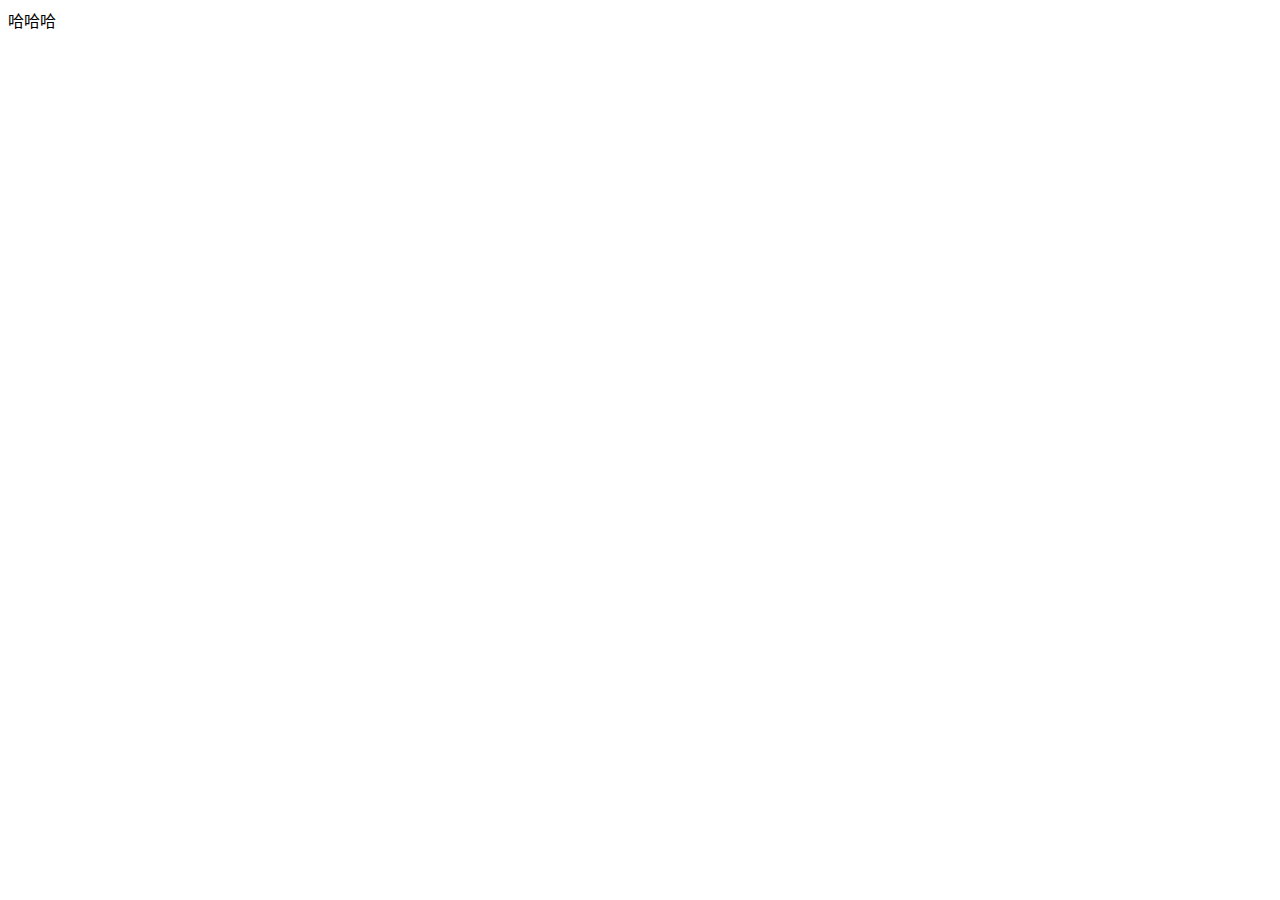
==== index.html @ 46b2286f "Add files via upload" ====
<!DOCTYPE html>
<html lang="zh-cn">
  <head>
    <link href="/zhy/css/styles.css" rel="stylesheet">
	<meta charset="utf-8"/>
  </head>
  <body>
	<div class="con">
	</div>
	哈哈哈<my-button></my-button>
	<script src="/zhy/js/scripts.js"></script>
  </body>
  
</html>
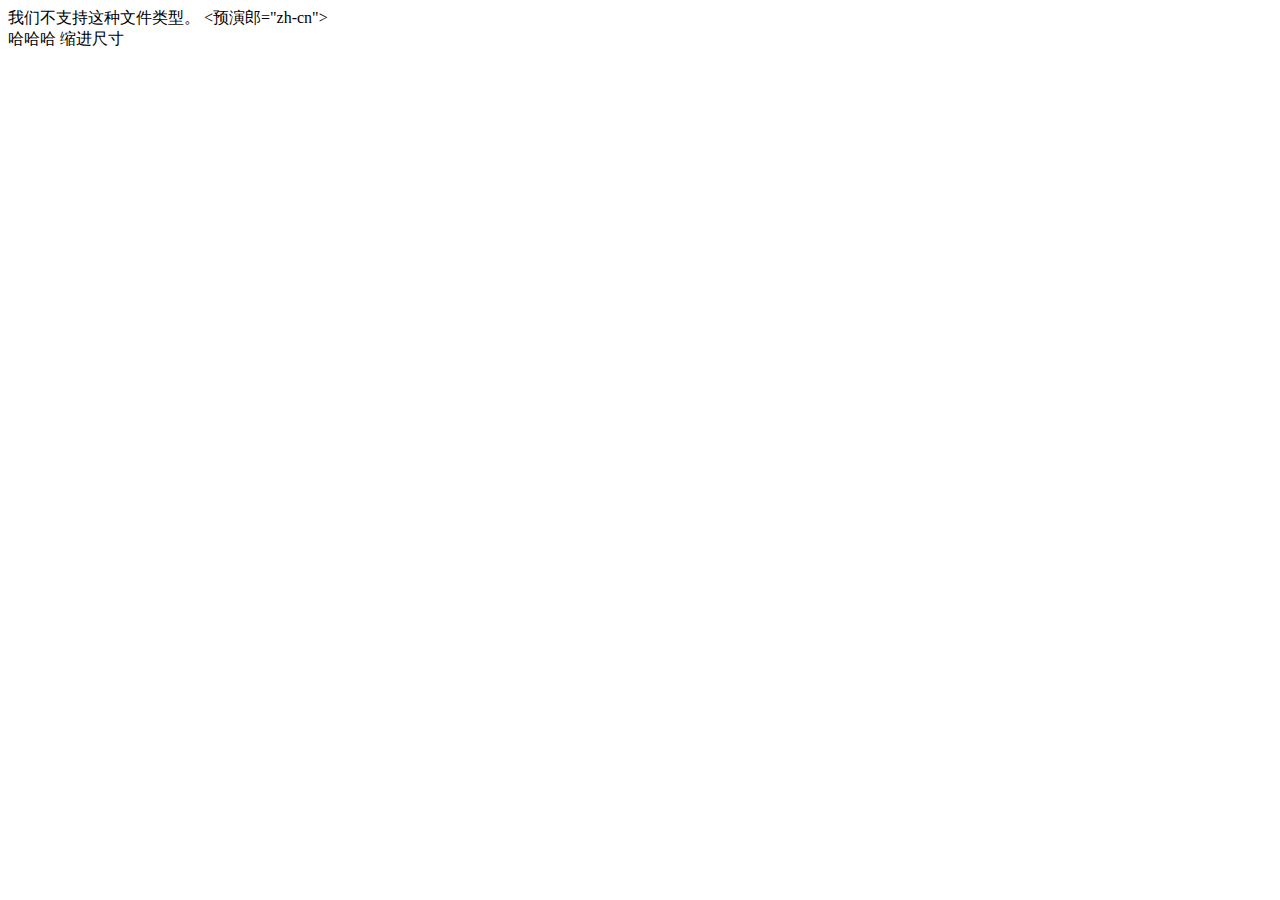
==== commit c7408f9f: "Update index.html" ====
--- a/index.html
+++ b/index.html
@@ -1,14 +1,14 @@
-<!DOCTYPE html>
-<html lang="zh-cn">
+我们不支持这种文件类型。
+<预演郎="zh-cn">
   <head>
-    <link href="/zhy/css/styles.css" rel="stylesheet">
-	<meta charset="utf-8"/>
+    <link 欧洲心脏病学会="/styles.css" 然后="stylesheet">
+	<meta 移动到页面上的下一个交互元素。="utf-8"/>
   </head>
   <body>
-	<div class="con">
+	<div 移动到页面上的下一个交互元素。="con">
 	</div>
 	哈哈哈<my-button></my-button>
-	<script src="/zhy/js/scripts.js"></script>
+缩进尺寸<script 学生代表会="/scripts.js"></script>
   </body>
   
 </html>		
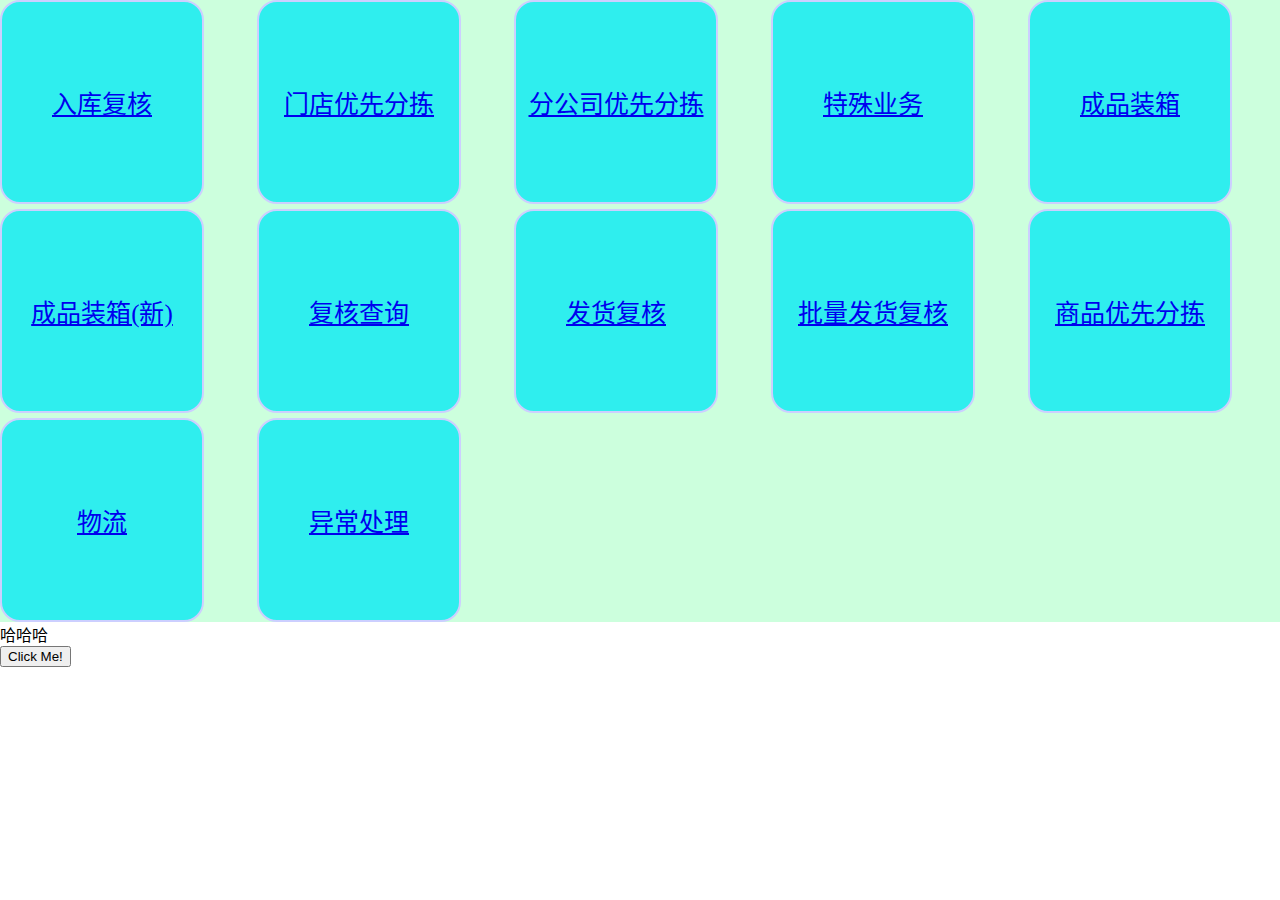
==== commit bb27a10b: "Add files via upload" ====
--- a/index.html
+++ b/index.html
@@ -1,14 +1,14 @@
-我们不支持这种文件类型。
-<预演郎="zh-cn">
+<!DOCTYPE html>
+<html lang="zh-cn">
   <head>
-    <link 欧洲心脏病学会="/styles.css" 然后="stylesheet">
-	<meta 移动到页面上的下一个交互元素。="utf-8"/>
+    <link href="/styles.css" rel="stylesheet">
+	<meta charset="utf-8"/>
   </head>
   <body>
-	<div 移动到页面上的下一个交互元素。="con">
+	<div class="con">
 	</div>
 	哈哈哈<my-button></my-button>
-缩进尺寸<script 学生代表会="/scripts.js"></script>
+	<script src="/scripts.js"></script>
   </body>
   
 </html>		
--- a/styles.css
+++ b/styles.css
@@ -0,0 +1,24 @@
+*{
+  margin:0px;
+  padding:0px
+}
+.con{
+  background-color:#cfd;
+  width:100%;
+  display:grid;
+  grid-template-columns:repeat(5,1fr);
+  overflow:auto;
+  gap:5px
+}
+.mk{
+  display:flex;
+  background-color:#2feeee;
+  border:2px solid #cccfff;
+  border-radius:20px;
+  width:200px;
+  height:200px;
+  align-items:center;
+  justify-content:center;
+  overflow:hidden;
+  font-size:25px;
+}
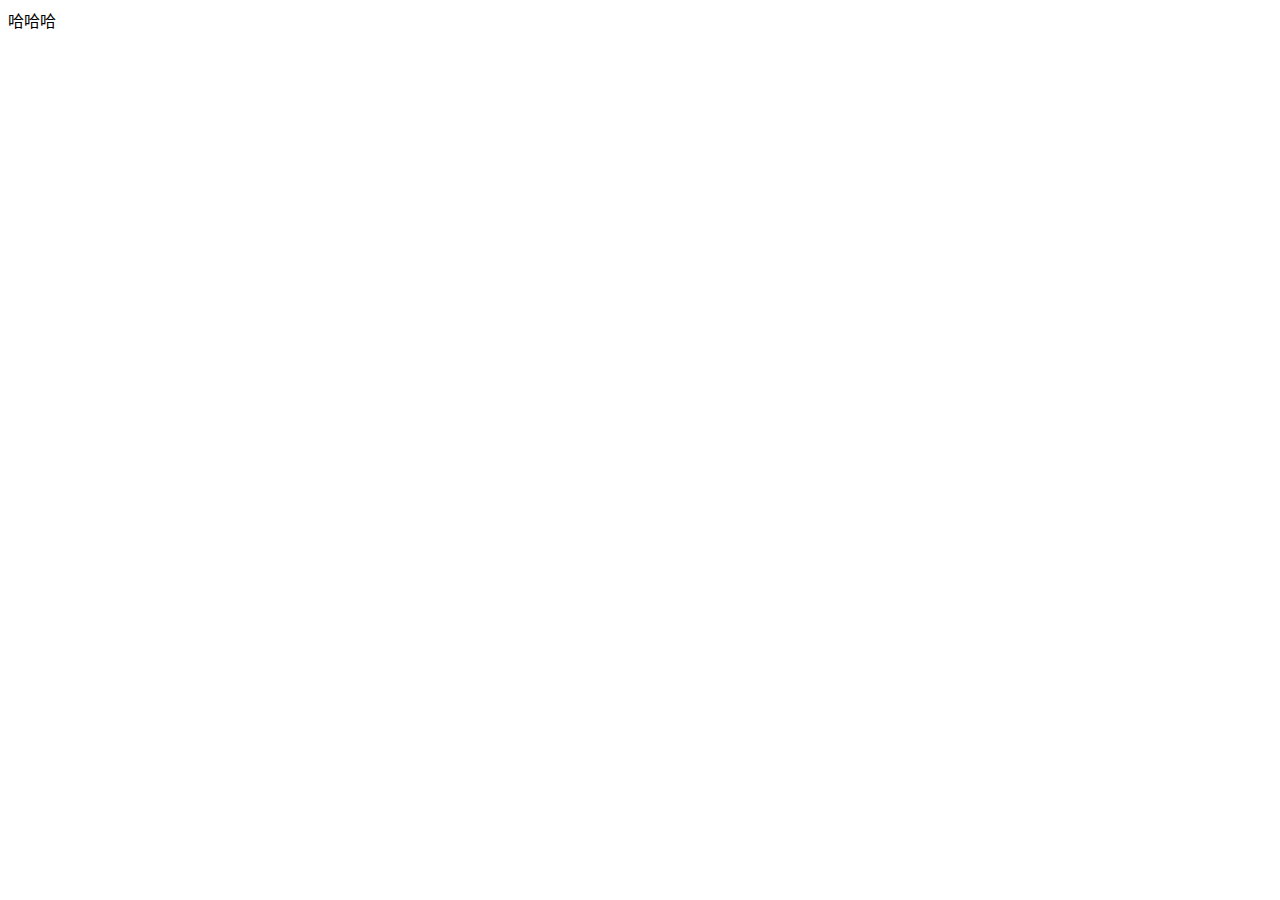
==== commit 247098b4: "Add files via upload" ====
--- a/index.html
+++ b/index.html
@@ -1,14 +1,14 @@
 <!DOCTYPE html>
 <html lang="zh-cn">
   <head>
-    <link href="/styles.css" rel="stylesheet">
+    <link href="/zhy/styles.css" rel="stylesheet">
 	<meta charset="utf-8"/>
   </head>
   <body>
 	<div class="con">
 	</div>
 	哈哈哈<my-button></my-button>
-	<script src="/scripts.js"></script>
+	<script src="/zhy/scripts.js"></script>
   </body>
   
 </html>		
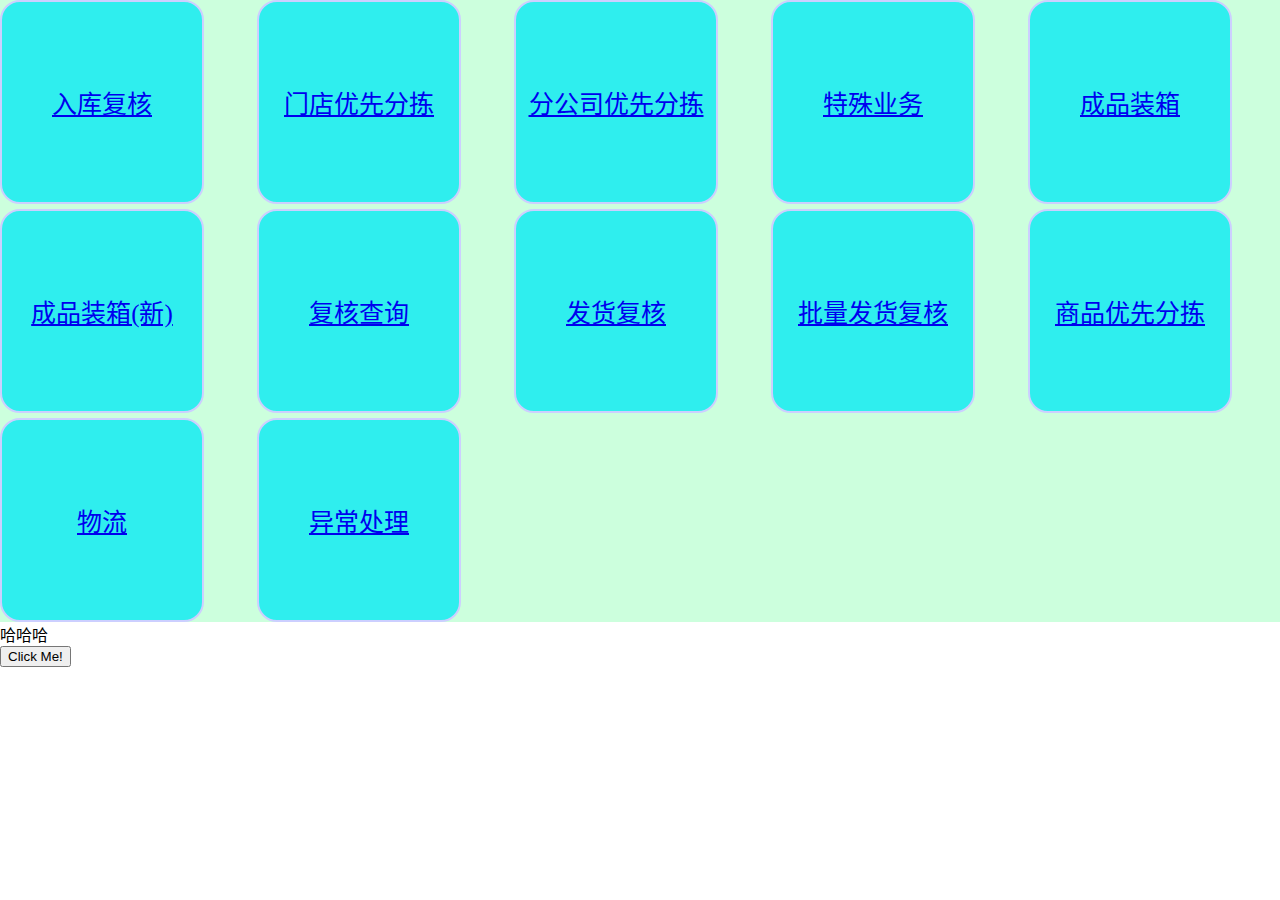
==== commit 9b492cf7: "Update index.html" ====
--- a/index.html
+++ b/index.html
@@ -1,14 +1,14 @@
 <!DOCTYPE html>
 <html lang="zh-cn">
   <head>
-    <link href="/zhy/styles.css" rel="stylesheet">
+    <link href="/styles.css" rel="stylesheet">
 	<meta charset="utf-8"/>
   </head>
   <body>
 	<div class="con">
 	</div>
 	哈哈哈<my-button></my-button>
-	<script src="/zhy/scripts.js"></script>
+	<script src="/scripts.js"></script>
   </body>
   
 </html>		
--- a/styles.css
+++ b/styles.css
@@ -0,0 +1,24 @@
+*{
+  margin:0px;
+  padding:0px
+}
+.con{
+  background-color:#cfd;
+  width:100%;
+  display:grid;
+  grid-template-columns:repeat(5,1fr);
+  overflow:auto;
+  gap:5px
+}
+.mk{
+  display:flex;
+  background-color:#2feeee;
+  border:2px solid #cccfff;
+  border-radius:20px;
+  width:200px;
+  height:200px;
+  align-items:center;
+  justify-content:center;
+  overflow:hidden;
+  font-size:25px;
+}
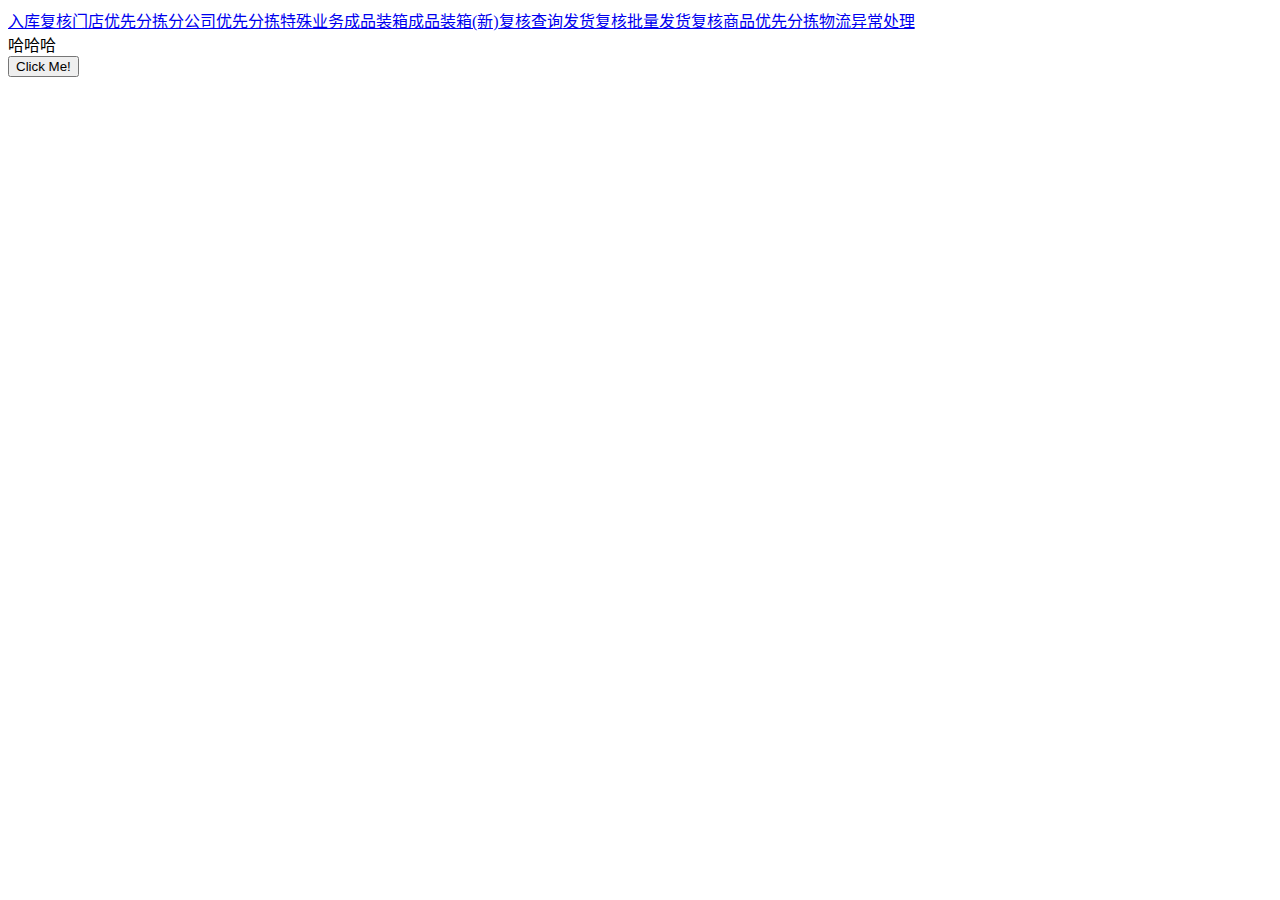
==== commit e472d553: "Update index.html" ====
--- a/index.html
+++ b/index.html
@@ -1,14 +1,14 @@
 <!DOCTYPE html>
 <html lang="zh-cn">
   <head>
-    <link href="/styles.css" rel="stylesheet">
+    <link href="/zhy/styles.css" rel="stylesheet">
 	<meta charset="utf-8"/>
   </head>
   <body>
 	<div class="con">
 	</div>
 	哈哈哈<my-button></my-button>
-	<script src="/scripts.js"></script>
+	<script src="scripts.js"></script>
   </body>
   
 </html>		
